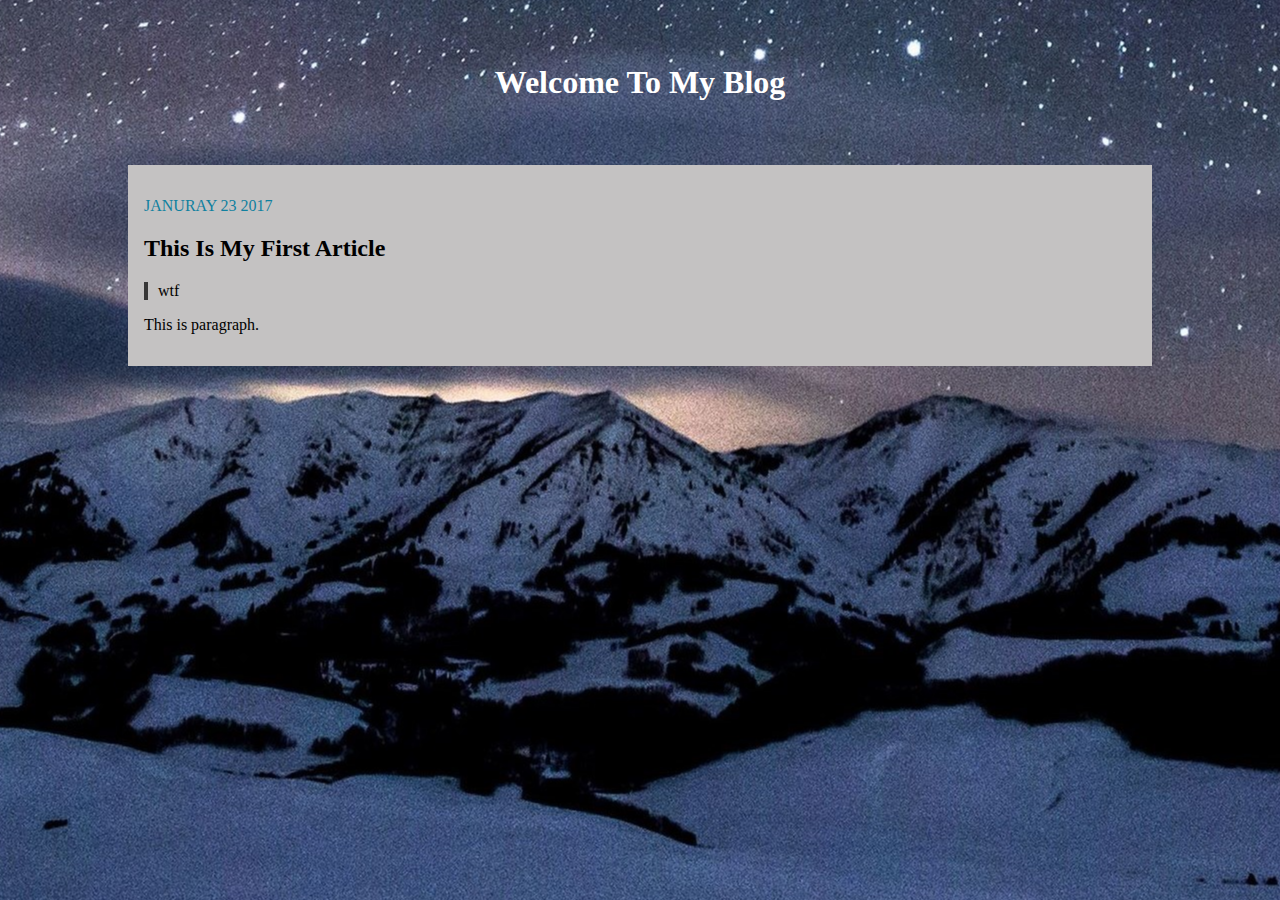
==== 02-css/index.html @ 3ed62181 "master" ====
<!DOCTYPE html>
<html>
<head>
    <title>My blog</title>
    <link rel = "stylesheet" href = "format.css">
</head>
<body>
    <h1>Welcome To My Blog</h1>
    <div id="txt">
        <p id="date">JANURAY 23 2017</p>
        <h2>This Is My First Article</h2>
        <blockquote>wtf</blockquote>
        <p>This is paragraph.</p>
    </div>
</body>
</html>
---- 02-css/format.css ----
body {
    max-width: 80vw;
    margin: auto;
    background-image: url("snowstars.jpg");
    background-position: center;
}

h1 {
    margin: 2em;
    text-align: center;
    color: white;
}

div#txt {
    background-color: rgb(196, 194, 194);
    padding: 1em;
    border: solid;
    border: 5em;
    border-color: white;
}

blockquote {
    border-left:rgb(56, 55, 55) 0.3em solid;
    padding-left: 10px;
    margin: 0px;
}

p#date {
    color: rgb(16, 128, 159);
}
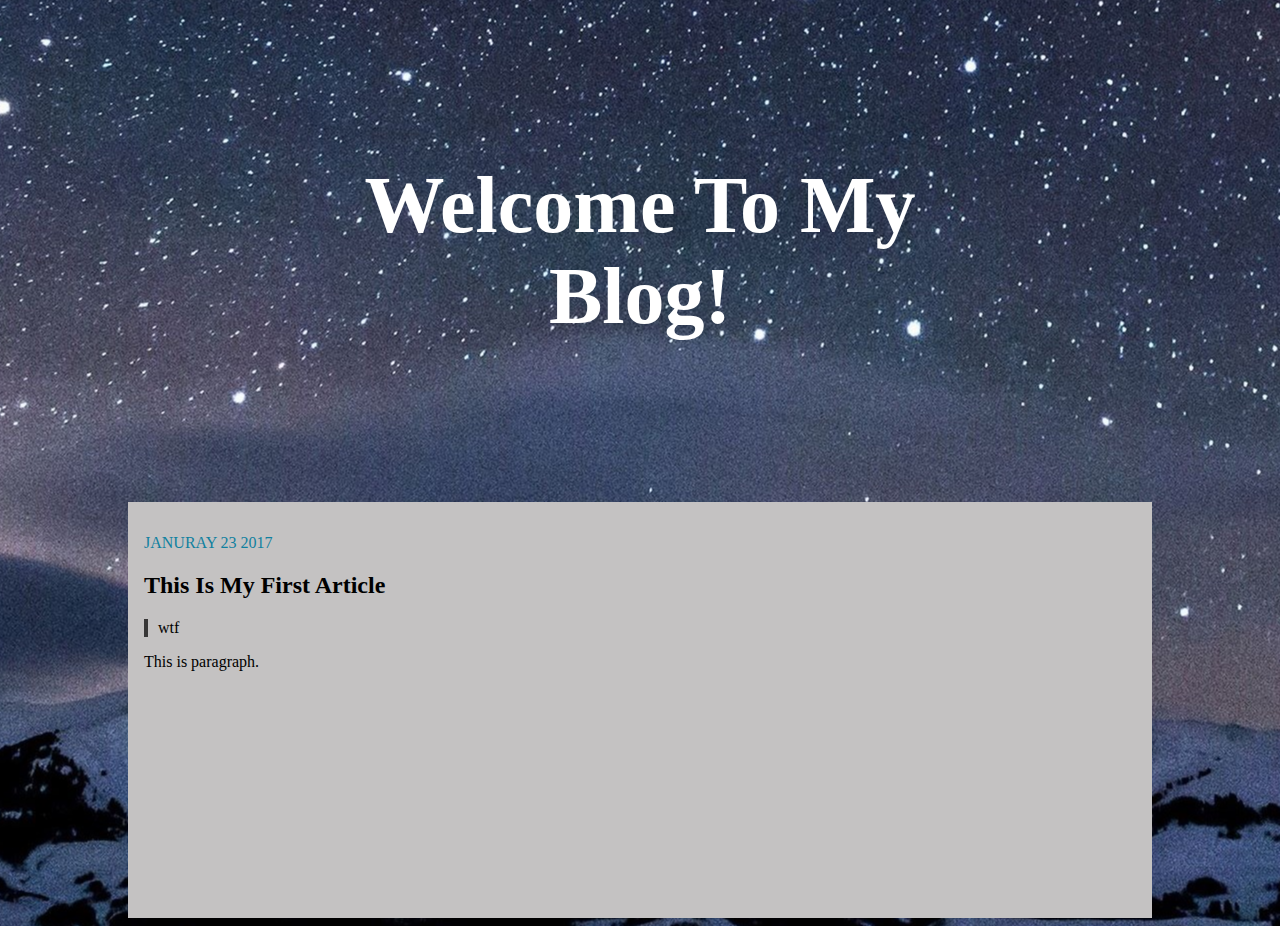
==== commit 7695d477: "master" ====
--- a/02-css/index.html
+++ b/02-css/index.html
@@ -5,7 +5,7 @@
     <link rel = "stylesheet" href = "format.css">
 </head>
 <body>
-    <h1>Welcome To My Blog</h1>
+    <h1>Welcome To My Blog!</h1>
     <div id="txt">
         <p id="date">JANURAY 23 2017</p>
         <h2>This Is My First Article</h2>
--- a/02-css/format.css
+++ b/02-css/format.css
@@ -1,6 +1,7 @@
 body {
     max-width: 80vw;
-    margin: auto;
+    margin-right: auto;
+    margin-left: auto;
     background-image: url("snowstars.jpg");
     background-position: center;
 }
@@ -9,10 +10,12 @@
     margin: 2em;
     text-align: center;
     color: white;
+    font-size: 5em;
 }
 
 div#txt {
     background-color: rgb(196, 194, 194);
+    height: 30vw;
     padding: 1em;
     border: solid;
     border: 5em;
